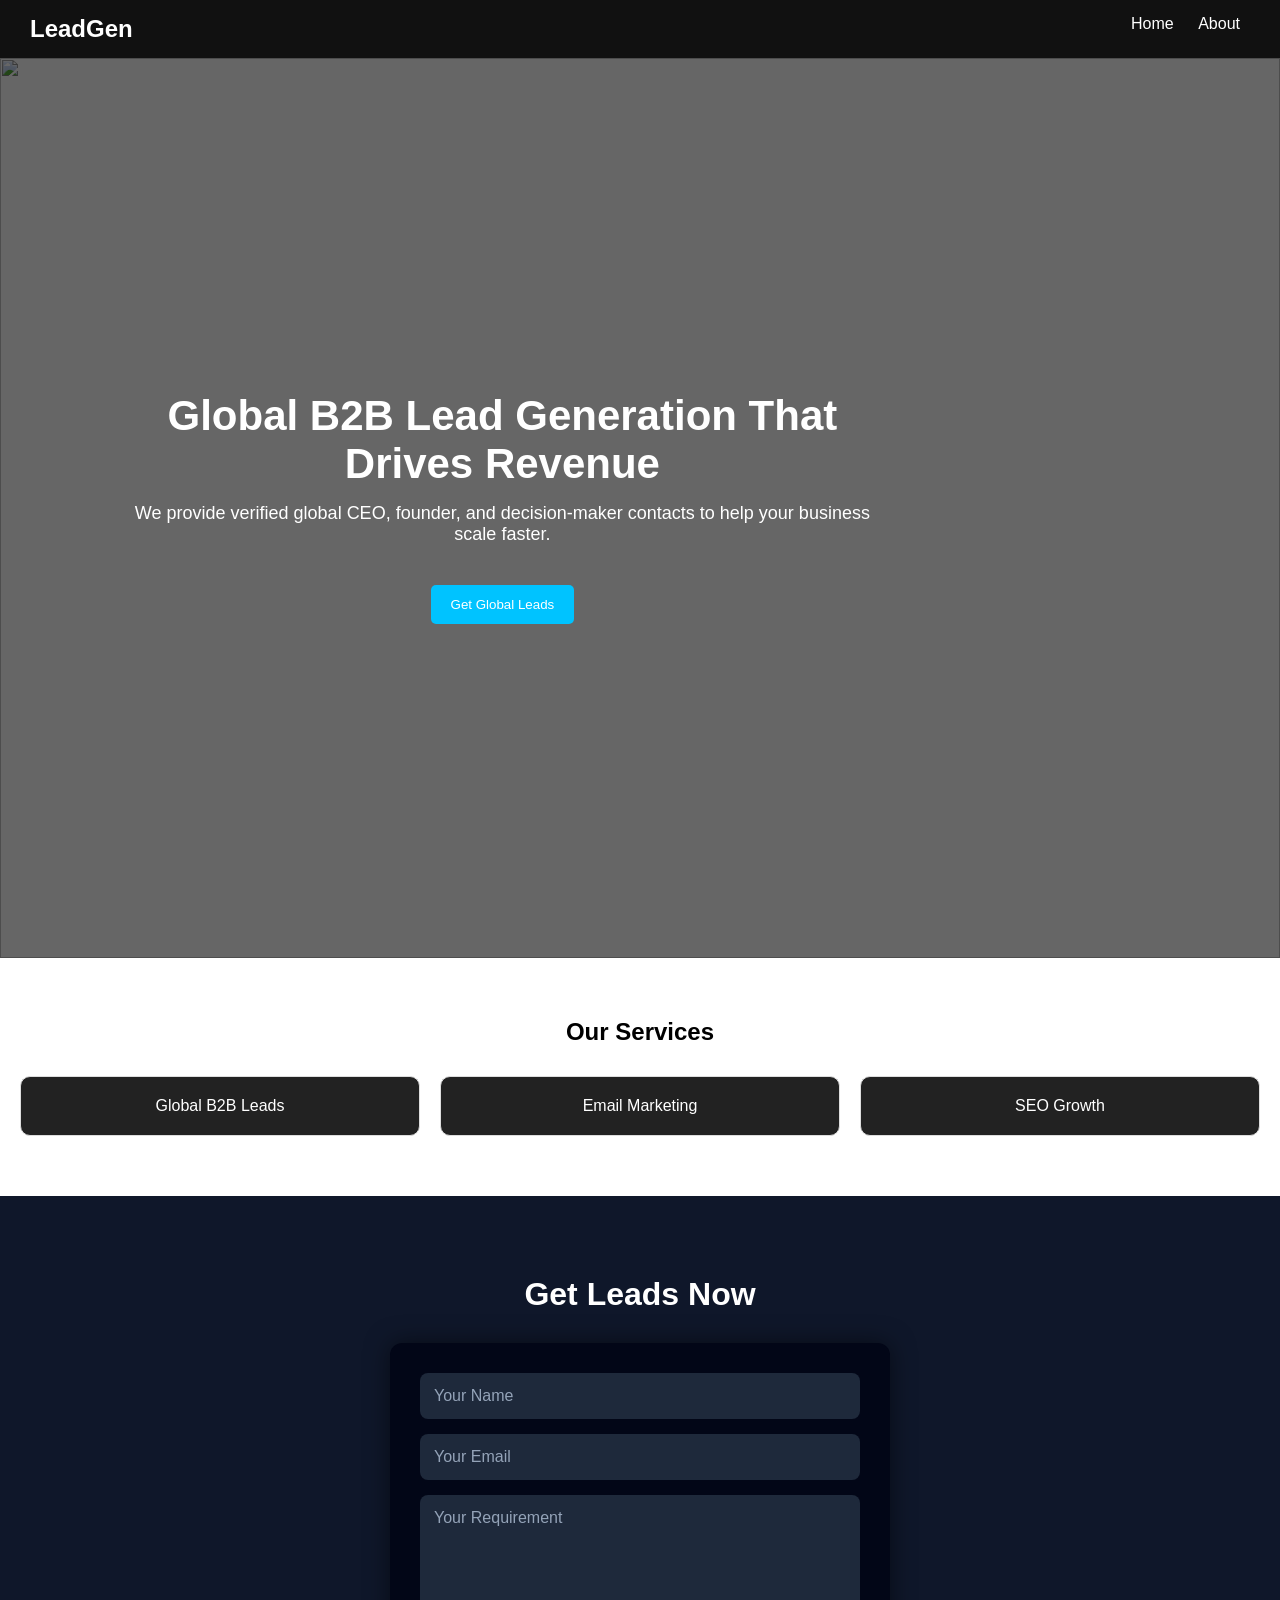
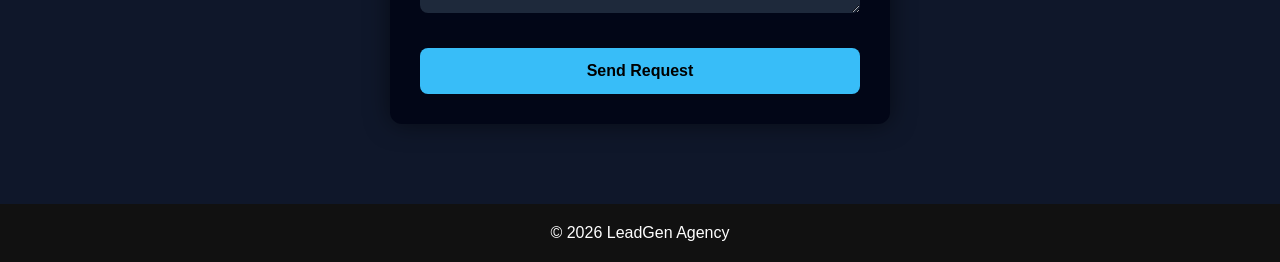
==== index.html @ 9d0dc636 "Update index.html" ====
<!DOCTYPE html>
<html lang="en">
<head>
  <meta charset="UTF-8">
  <meta name="viewport" content="width=device-width, initial-scale=1.0">
  <title>LeadGen Agency</title>
  <link rel="stylesheet" href="style.css">
</head>
<body>

<!-- NAVBAR -->
<header class="navbar">
  <h2>LeadGen</h2>
  <nav>
    <a href="index.html">Home</a>
    <a href="about.html">About</a>
  </nav>
</header>

<!-- HERO SECTION -->
<section class="hero">

  <!-- IMAGE SLIDER -->
  <div class="image-slider">

    <img class="slide active"
      src="https://images.unsplash.com/photo-1557804506-669a67965ba0" />

    <img class="slide"
      src="https://images.unsplash.com/photo-1521737604893-d14cc237f11d" />

    <img class="slide"
      src="https://images.unsplash.com/photo-1556761175-4b46a572b786" />

    <img class="slide"
      src="https://images.unsplash.com/photo-1553877522-43269d4ea984" />

  </div>

  <!-- OVERLAY -->
  <div class="overlay"></div>

  <!-- HERO CONTENT -->
  <div class="hero-content">
    <h1>Global B2B Lead Generation That Drives Revenue</h1>
    <p>
      We provide verified global CEO, founder, and decision-maker contacts to help
      your business scale faster.
    </p>

    <button onclick="scrollToContact()">Get Global Leads</button>
  </div>

</section>

<!-- SERVICES -->
<section class="services">
  <h2>Our Services</h2>

  <div class="grid">
    <div class="card">Global B2B Leads</div>
    <div class="card">Email Marketing</div>
    <div class="card">SEO Growth</div>
  </div>
</section>
<!--Start of Tawk.to Script-->
<script type="text/javascript">
var Tawk_API=Tawk_API||{}, Tawk_LoadStart=new Date();
(function(){
var s1=document.createElement("script"),s0=document.getElementsByTagName("script")[0];
s1.async=true;
s1.src='https://embed.tawk.to/69e525fd0f64f71c36921ef7/1jmjhoq27';
s1.charset='UTF-8';
s1.setAttribute('crossorigin','*');
s0.parentNode.insertBefore(s1,s0);
})();
</script>
<!--End of Tawk.to Script-->
<!-- CONTACT -->
<section id="contact" class="contact">
  <h2>Get Leads Now</h2>

  <form action="https://api.web3forms.com/submit" method="POST">

    <!-- Web3Forms Key -->
    <input type="hidden" name="access_key" value="2aa3f5ac-360d-46b9-b610-d49acb59e872">

    <!-- Optional subject -->
    <input type="hidden" name="subject" value="New Lead from Website">

    <!-- INPUTS -->
    <input type="text" name="name" placeholder="Your Name" required>

    <input type="email" name="email" placeholder="Your Email" required>

    <textarea name="message" rows="5" placeholder="Your Requirement" required></textarea>

    <button type="submit">Send Request</button>

  </form>
</section>
<!-- FOOTER -->
<footer>
  <p>© 2026 LeadGen Agency</p>
</footer>

<script src="script.js"></script>
</body>
</html>
---- style.css ----
* {
  margin: 0;
  padding: 0;
  box-sizing: border-box;
  font-family: Arial, sans-serif;
}

/* NAVBAR */
.navbar {
  display: flex;
  justify-content: space-between;
  padding: 15px 30px;
  background: #111;
  color: white;
}

.navbar nav a {
  color: white;
  margin: 0 10px;
  text-decoration: none;
}

/* HERO */
.hero {
  height: 100vh;
  position: relative;
  overflow: hidden;
  display: flex;
  align-items: center;
  justify-content: center;
  color: white;
}

/* IMAGE SLIDER */
.image-slider {
  position: absolute;
  inset: 0;
  width: 100%;
  height: 100%;
  z-index: 0;
}

.slide {
  position: absolute;
  width: 100%;
  height: 100%;
  object-fit: cover;
  opacity: 0;
  transition: opacity 1.2s ease-in-out;
}

.slide.active {
  opacity: 1;
}

/* OVERLAY */
.overlay {
  position: absolute;
  inset: 0;
  background: rgba(0,0,0,0.6);
  z-index: 1;
}

/* HERO TEXT */
.hero-content {
  position: relative;
  z-index: 2;
  text-align: center;
  max-width: 800px;
  padding: 20px;
}

.hero-content h1 {
  font-size: 42px;
  margin-bottom: 15px;
}

.hero-content p {
  font-size: 18px;
  margin-bottom: 20px;
}

.hero-content button {
  padding: 12px 20px;
  background: #00c3ff;
  border: none;
  color: white;
  cursor: pointer;
  border-radius: 5px;
}

/* SERVICES */
.services {
  padding: 60px 20px;
  text-align: center;
}

.grid {
  display: grid;
  grid-template-columns: repeat(auto-fit, minmax(200px, 1fr));
  gap: 20px;
  margin-top: 20px;
}

.card {
  padding: 20px;
  background: white;
  border: 1px solid #ddd;
  border-radius: 10px;
}

/* CONTACT SECTION */
.contact {
  padding: 80px 20px;
  background: #0f172a;
  color: white;
  text-align: center;
}

/* HEADING */
.contact h2 {
  font-size: 32px;
  margin-bottom: 30px;
}

/* FORM BOX */
.contact form {
  max-width: 500px;
  margin: auto;
  display: flex;
  flex-direction: column; /* 🔥 vertical layout */
  gap: 15px;
  background: #020617;
  padding: 30px;
  border-radius: 12px;
  box-shadow: 0 0 25px rgba(0,0,0,0.5);
}

/* INPUTS */
.contact input,
.contact textarea {
  width: 100%;
  padding: 14px;
  border-radius: 8px;
  border: none;
  outline: none;
  font-size: 16px;
  background: #1e293b;
  color: white;
}

/* PLACEHOLDER */
.contact input::placeholder,
.contact textarea::placeholder {
  color: #94a3b8;
}

/* BUTTON */
.contact button {
  padding: 14px;
  background: #38bdf8;
  border: none;
  border-radius: 8px;
  color: black;
  font-size: 16px;
  font-weight: bold;
  cursor: pointer;
  transition: 0.3s;
}

/* BUTTON HOVER */
.contact button:hover {
  background: #0ea5e9;
  transform: scale(1.05);
}
/* FOOTER */
footer {
  background: #111;
  color: white;
  text-align: center;
  padding: 20px;
}
/* =========================
   ABOUT HERO (FIXED SEPARATE)
========================= */
/* =========================
   RESET
========================= */
* {
  margin: 0;
  padding: 0;
  box-sizing: border-box;
  font-family: Arial, sans-serif;
}

/* =========================
   HERO SECTION
========================= */
.hero {
  position: relative;
  height: 100vh;
  background: url("https://images.unsplash.com/photo-1521737604893-d14cc237f11d") center/cover no-repeat;
  display: flex;
  align-items: center;
  justify-content: center;
  color: white;
  overflow: hidden;
}

/* DARK OVERLAY */
.overlay {
  position: absolute;
  inset: 0;
  background: rgba(0,0,0,0.6);
}

/* HERO TEXT */
.hero-text {
  position: relative;
  z-index: 2;
  text-align: center;
}

.hero-text h1 {
  font-size: 50px;
  margin-bottom: 10px;
}

.hero-text p {
  color: #cbd5e1;
  font-size: 16px;
  max-width: 600px;
  margin: auto;
}

.hero-text button {
  margin-top: 20px;
  padding: 12px 25px;
  background: #38bdf8;
  border: none;
  border-radius: 8px;
  cursor: pointer;
  font-size: 16px;
  transition: 0.3s;
}

.hero-text button:hover {
  background: #0ea5e9;
}

/* PROFILE IMAGE */
.hero-img {
  position: absolute;
  bottom: 40px;
  right: 20px;
  width: 120px;
  height: 120px;
  border-radius: 50%;
  object-fit: cover;
  border: 3px solid white;
  z-index: 3;
}

/* =========================
   SECTIONS
========================= */
.section {
  padding: 80px 20px;
  text-align: center;
}

.section h2 {
  font-size: 32px;
  margin-bottom: 20px;
  color: #38bdf8;
}

.section p {
  max-width: 700px;
  margin: auto;
  color: #ff0000
}

/* DARK SECTION */
.dark {
  background: #111827;
  color: white;
}

/* GRID */
.grid {
  display: grid;
  grid-template-columns: repeat(auto-fit, minmax(200px, 1fr));
  gap: 20px;
  margin-top: 20px;
}

.card {
  background: #1f2937;
  padding: 20px;
  border-radius: 10px;
  color: white;
  transition: 0.3s;
}

.card:hover {
  transform: translateY(-5px);
  background: #374151;
}

/* CONTACT BOX */
.contact-box {
  margin-top: 30px;
  background: #000000;
  display: inline-block;
  padding: 30px;
  border-radius: 12px;
  color: white;
}

/* =========================
   ANIMATED TEXT
========================= */
/* RESET */
* {
  margin: 0;
  padding: 0;
  box-sizing: border-box;
  font-family: Arial, sans-serif;
}

/* HERO SECTION */
.hero {
  position: relative;
  height: 100vh;
  background: url("https://images.unsplash.com/photo-1521737604893-d14cc237f11d") no-repeat center center/cover;
  display: flex;
  align-items: center;
  justify-content: space-between;
  padding: 0 8%;
  color: white;
  overflow: hidden;
}

/* DARK OVERLAY */
.overlay {
  position: absolute;
  inset: 0;
  background: rgba(0,0,0,0.6);
  z-index: 1;
}

/* HERO TEXT */
.hero-text {
  position: relative;
  z-index: 2;
  max-width: 600px;
}

.hero-text h1 {
  font-size: 60px;
  margin-bottom: 15px;
}

/* TYPEWRITER EFFECT */
.typing {
  overflow: hidden;
  white-space: nowrap;
  border-right: 3px solid white;
  width: 0;
  animation: typing 3s steps(12) forwards, blink 0.8s infinite;
}

@keyframes typing {
  from { width: 0; }
  to { width: 100%; }
}

@keyframes blink {
  50% { border-color: transparent; }
}

/* FADE TEXT */
.fade-in {
  opacity: 0;
  animation: fadeIn 3s ease forwards;
  animation-delay: 2s;
}

@keyframes fadeIn {
  to { opacity: 1; }
}

/* BUTTON */
button {
  margin-top: 20px;
  padding: 12px 25px;
  border: none;
  background: #ff4b2b;
  color: white;
  cursor: pointer;
  border-radius: 6px;
  transition: 0.3s;
}

button:hover {
  background: #ff1e00;
}

/* HERO IMAGE */
.hero-img {
  position: relative;
  z-index: 2;
  width: 350px;
  height: 400px;   /* make it square */
  border-radius: 0; /* no circle, no rounding */
  object-fit: cover;
  box-shadow: 0 10px 30px rgba(0,0,0,0.5);
}

/* SECTIONS */
.section {
  padding: 80px 10%;
  text-align: center;
}

.dark {
  background: #111;
  color: white;
}

/* GRID */
.grid {
  display: grid;
  grid-template-columns: repeat(auto-fit, minmax(200px, 1fr));
  gap: 20px;
  margin-top: 30px;
}

/* CARDS */
.card {
  background: #222;
  padding: 20px;
  border-radius: 10px;
  transition: 0.3s;
}

.card:hover {
  transform: translateY(-10px);
  background: #ff4b2b;
}

/* CONTACT BOX */
.contact-box {
  margin-top: 20px;
  background:#ffffff;
  padding: 30px;
  display: inline-block;
  border-radius: 10px;
}
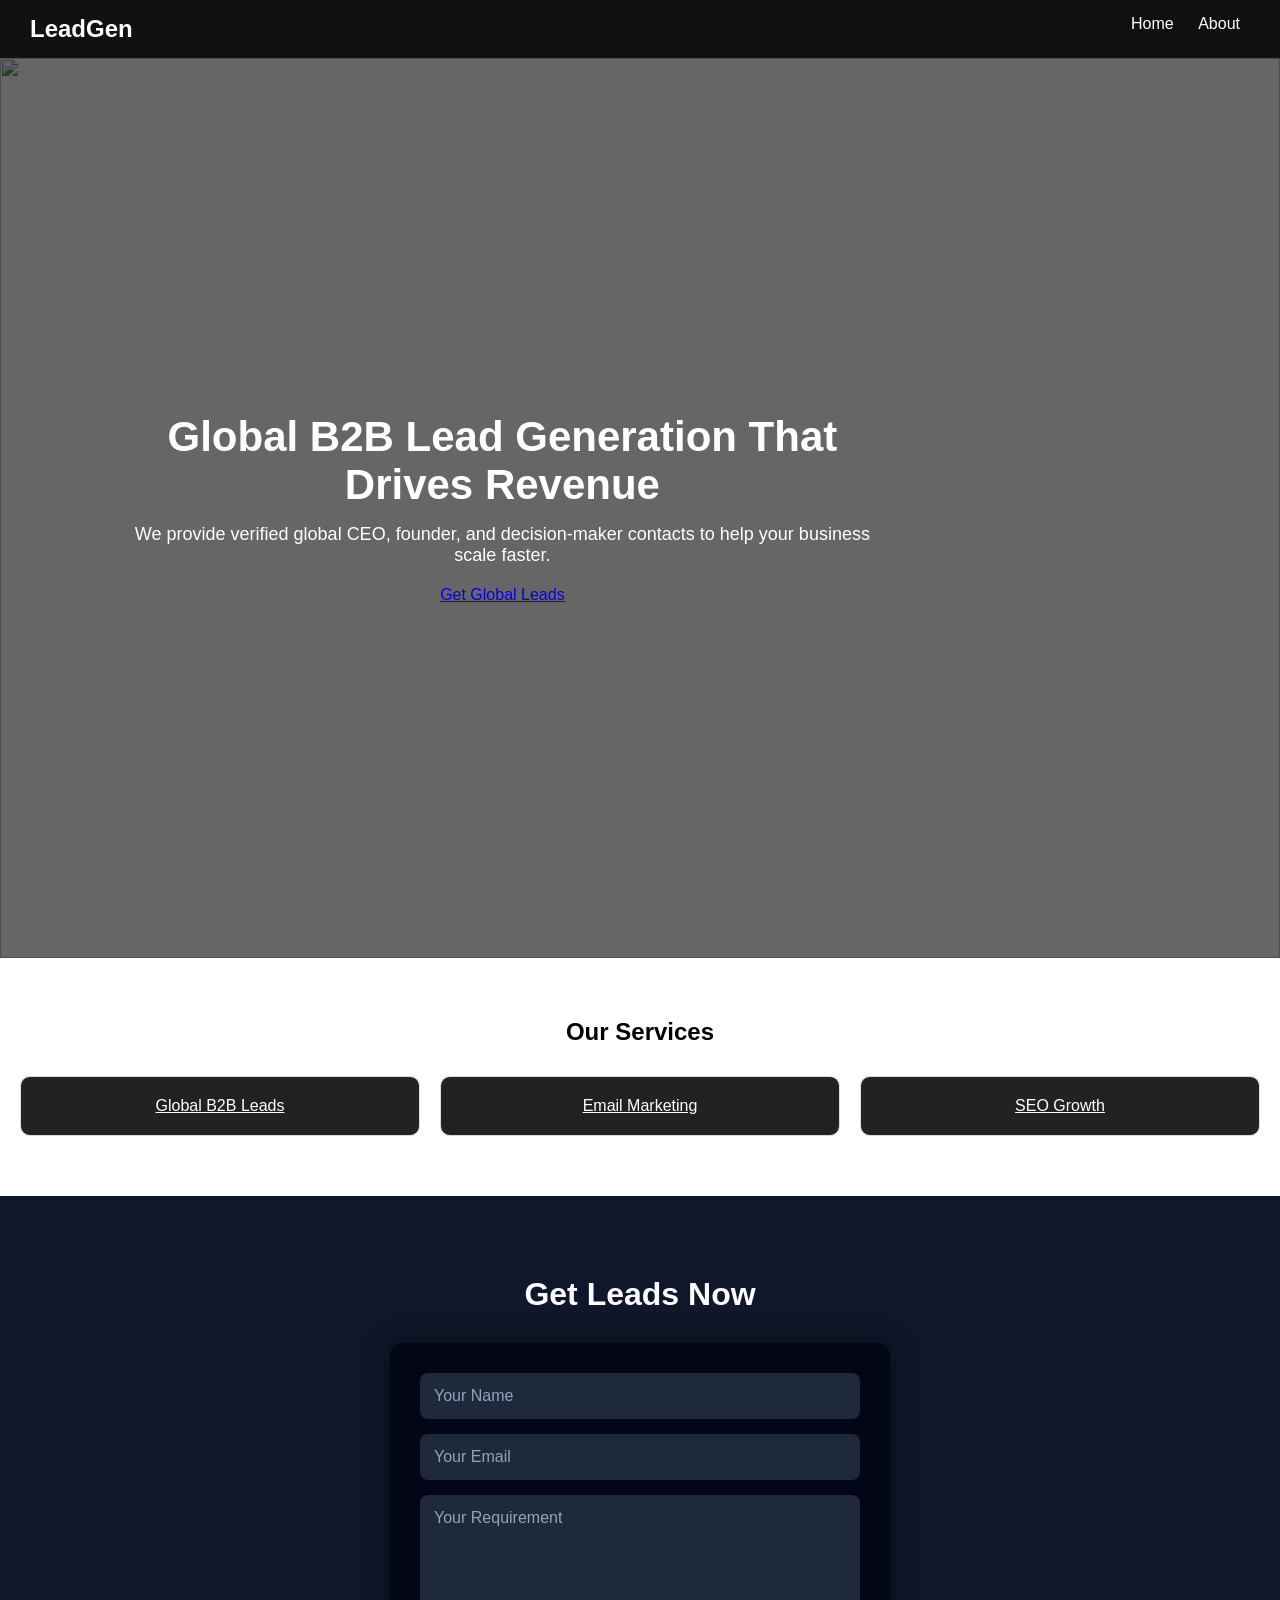
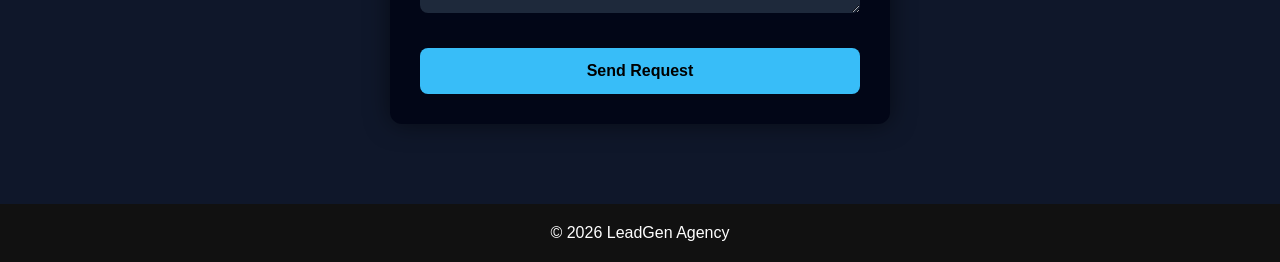
==== commit bb6fbcb1: "Update index.html" ====
--- a/index.html
+++ b/index.html
@@ -1,109 +1,178 @@
 <!DOCTYPE html>
 <html lang="en">
+
 <head>
   <meta charset="UTF-8">
   <meta name="viewport" content="width=device-width, initial-scale=1.0">
   <title>LeadGen Agency</title>
+
+  <!-- CSS -->
   <link rel="stylesheet" href="style.css">
 </head>
+
 <body>
 
-<!-- NAVBAR -->
-<header class="navbar">
-  <h2>LeadGen</h2>
-  <nav>
-    <a href="index.html">Home</a>
-    <a href="about.html">About</a>
-  </nav>
-</header>
+  <!-- NAVBAR -->
+  <header class="navbar">
 
-<!-- HERO SECTION -->
-<section class="hero">
+    <h2>LeadGen</h2>
 
-  <!-- IMAGE SLIDER -->
-  <div class="image-slider">
+    <nav>
+      <a href="#">Home</a>
+      <a href="#">About</a>
+    </nav>
 
-    <img class="slide active"
-      src="https://images.unsplash.com/photo-1557804506-669a67965ba0" />
+  </header>
 
-    <img class="slide"
-      src="https://images.unsplash.com/photo-1521737604893-d14cc237f11d" />
+  <!-- HERO SECTION -->
+  <section class="hero">
 
-    <img class="slide"
-      src="https://images.unsplash.com/photo-1556761175-4b46a572b786" />
+    <!-- IMAGE SLIDER -->
+    <div class="image-slider">
 
-    <img class="slide"
-      src="https://images.unsplash.com/photo-1553877522-43269d4ea984" />
+      <img class="slide active"
+        src="https://images.unsplash.com/photo-1557804506-669a67965ba0?auto=format&fit=crop&w=1400&q=80">
+
+      <img class="slide"
+        src="https://images.unsplash.com/photo-1521737604893-d14cc237f11d?auto=format&fit=crop&w=1400&q=80">
+
+      <img class="slide"
+        src="https://images.unsplash.com/photo-1556761175-4b46a572b786?auto=format&fit=crop&w=1400&q=80">
+
+      <img class="slide"
+        src="https://images.unsplash.com/photo-1553877522-43269d4ea984?auto=format&fit=crop&w=1400&q=80">
+
+    </div>
+
+    <!-- OVERLAY -->
+    <div class="overlay"></div>
+
+ <!-- HERO CONTENT -->
+<div class="hero-content">
+
+  <h1>
+    Global B2B Lead Generation That Drives Revenue
+  </h1>
+
+  <p>
+    We provide verified global CEO, founder, and decision-maker contacts
+    to help your business scale faster.
+  </p>
+
+  <a href="#contact" class="hero-btn">
+    Get Global Leads
+  </a>
+
+</div>
+
+</section>
+
+  <!-- SERVICES -->
+  
+  <section class="services">
+
+  <h2>Our Services</h2>
+
+  <div class="grid">
+
+    <a href="#contact" class="card">
+      Global B2B Leads
+    </a>
+
+    <a href="#contact" class="card">
+      Email Marketing
+    </a>
+
+    <a href="#contact" class="card">
+      SEO Growth
+    </a>
 
   </div>
 
-  <!-- OVERLAY -->
-  <div class="overlay"></div>
+</section>
+  <!-- CONTACT -->
+  <section id="contact" class="contact">
 
-  <!-- HERO CONTENT -->
-  <div class="hero-content">
-    <h1>Global B2B Lead Generation That Drives Revenue</h1>
-    <p>
-      We provide verified global CEO, founder, and decision-maker contacts to help
-      your business scale faster.
-    </p>
+    <h2>Get Leads Now</h2>
 
-    <button onclick="scrollToContact()">Get Global Leads</button>
-  </div>
+    <form action="https://api.web3forms.com/submit" method="POST">
 
-</section>
+      <!-- WEB3FORMS KEY -->
+      <input
+        type="hidden"
+        name="access_key"
+        value="2aa3f5ac-360d-46b9-b610-d49acb59e872"
+      >
 
-<!-- SERVICES -->
-<section class="services">
-  <h2>Our Services</h2>
+      <!-- SUBJECT -->
+      <input
+        type="hidden"
+        name="subject"
+        value="New Lead from Website"
+      >
 
-  <div class="grid">
-    <div class="card">Global B2B Leads</div>
-    <div class="card">Email Marketing</div>
-    <div class="card">SEO Growth</div>
-  </div>
-</section>
-<!--Start of Tawk.to Script-->
-<script type="text/javascript">
-var Tawk_API=Tawk_API||{}, Tawk_LoadStart=new Date();
-(function(){
-var s1=document.createElement("script"),s0=document.getElementsByTagName("script")[0];
-s1.async=true;
-s1.src='https://embed.tawk.to/69e525fd0f64f71c36921ef7/1jmjhoq27';
-s1.charset='UTF-8';
-s1.setAttribute('crossorigin','*');
-s0.parentNode.insertBefore(s1,s0);
-})();
-</script>
-<!--End of Tawk.to Script-->
-<!-- CONTACT -->
-<section id="contact" class="contact">
-  <h2>Get Leads Now</h2>
+      <!-- NAME -->
+      <input
+        type="text"
+        name="name"
+        placeholder="Your Name"
+        required
+      >
 
-  <form action="https://api.web3forms.com/submit" method="POST">
+      <!-- EMAIL -->
+      <input
+        type="email"
+        name="email"
+        placeholder="Your Email"
+        required
+      >
 
-    <!-- Web3Forms Key -->
-    <input type="hidden" name="access_key" value="2aa3f5ac-360d-46b9-b610-d49acb59e872">
+      <!-- MESSAGE -->
+      <textarea
+        name="message"
+        rows="5"
+        placeholder="Your Requirement"
+        required
+      ></textarea>
 
-    <!-- Optional subject -->
-    <input type="hidden" name="subject" value="New Lead from Website">
+      <button type="submit">
+        Send Request
+      </button>
 
-    <!-- INPUTS -->
-    <input type="text" name="name" placeholder="Your Name" required>
+    </form>
 
-    <input type="email" name="email" placeholder="Your Email" required>
+  </section>
 
-    <textarea name="message" rows="5" placeholder="Your Requirement" required></textarea>
+  <!-- FOOTER -->
+  <footer>
+    <p>© 2026 LeadGen Agency</p>
+  </footer>
 
-    <button type="submit">Send Request</button>
+  <!-- TAWK CHAT -->
+  <script type="text/javascript">
+    var Tawk_API=Tawk_API||{}, Tawk_LoadStart=new Date();
 
-  </form>
-</section>
-<!-- FOOTER -->
-<footer>
-  <p>© 2026 LeadGen Agency</p>
-</footer>
+    (function(){
 
-<script src="script.js"></script>
+    var s1=document.createElement("script"),
+    s0=document.getElementsByTagName("script")[0];
+
+    s1.async=true;
+
+    s1.src='https://embed.tawk.to/69e525fd0f64f71c36921ef7/1jmjhoq27';
+
+    s1.charset='UTF-8';
+
+    s1.setAttribute('crossorigin','*');
+
+    s0.parentNode.insertBefore(s1,s0);
+
+    })();
+    
+  </script>
+
+  <!-- JAVASCRIPT -->
+  <script src="script.js"></script>
+
 </body>
 </html>
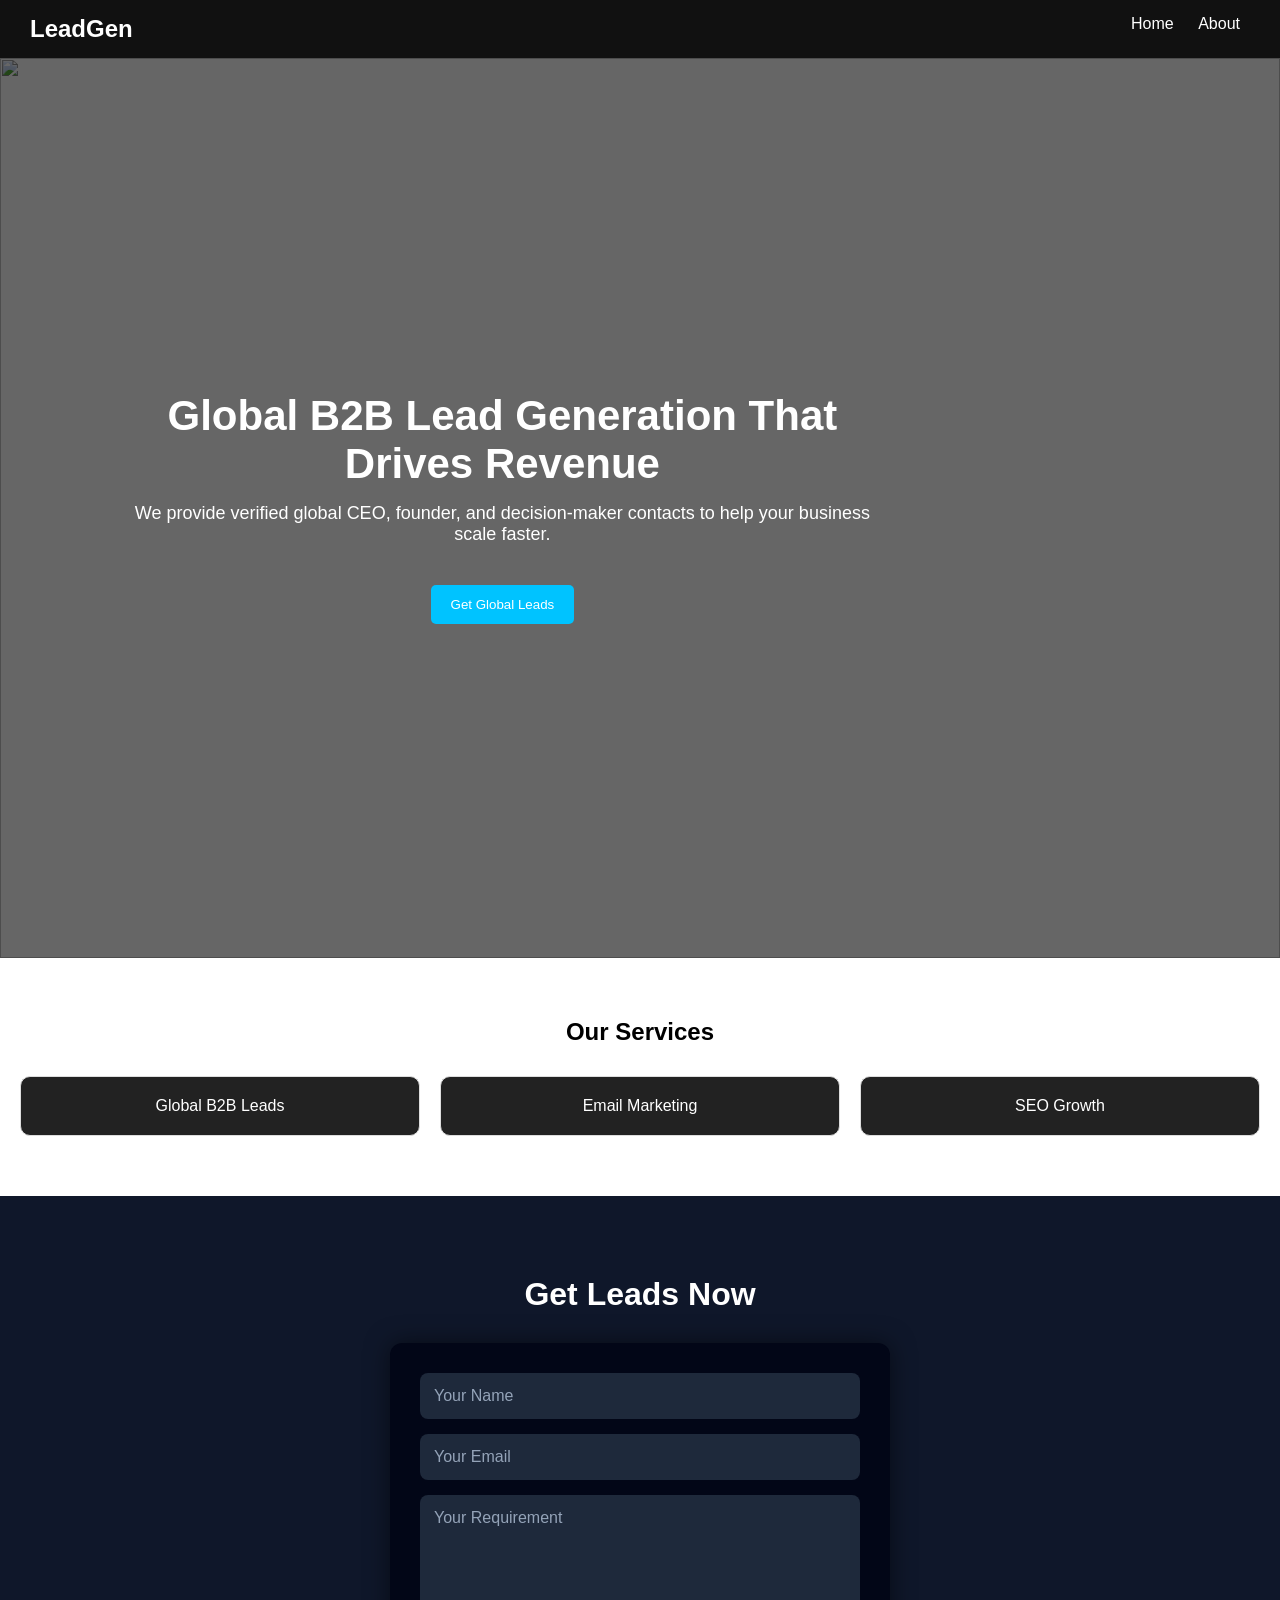
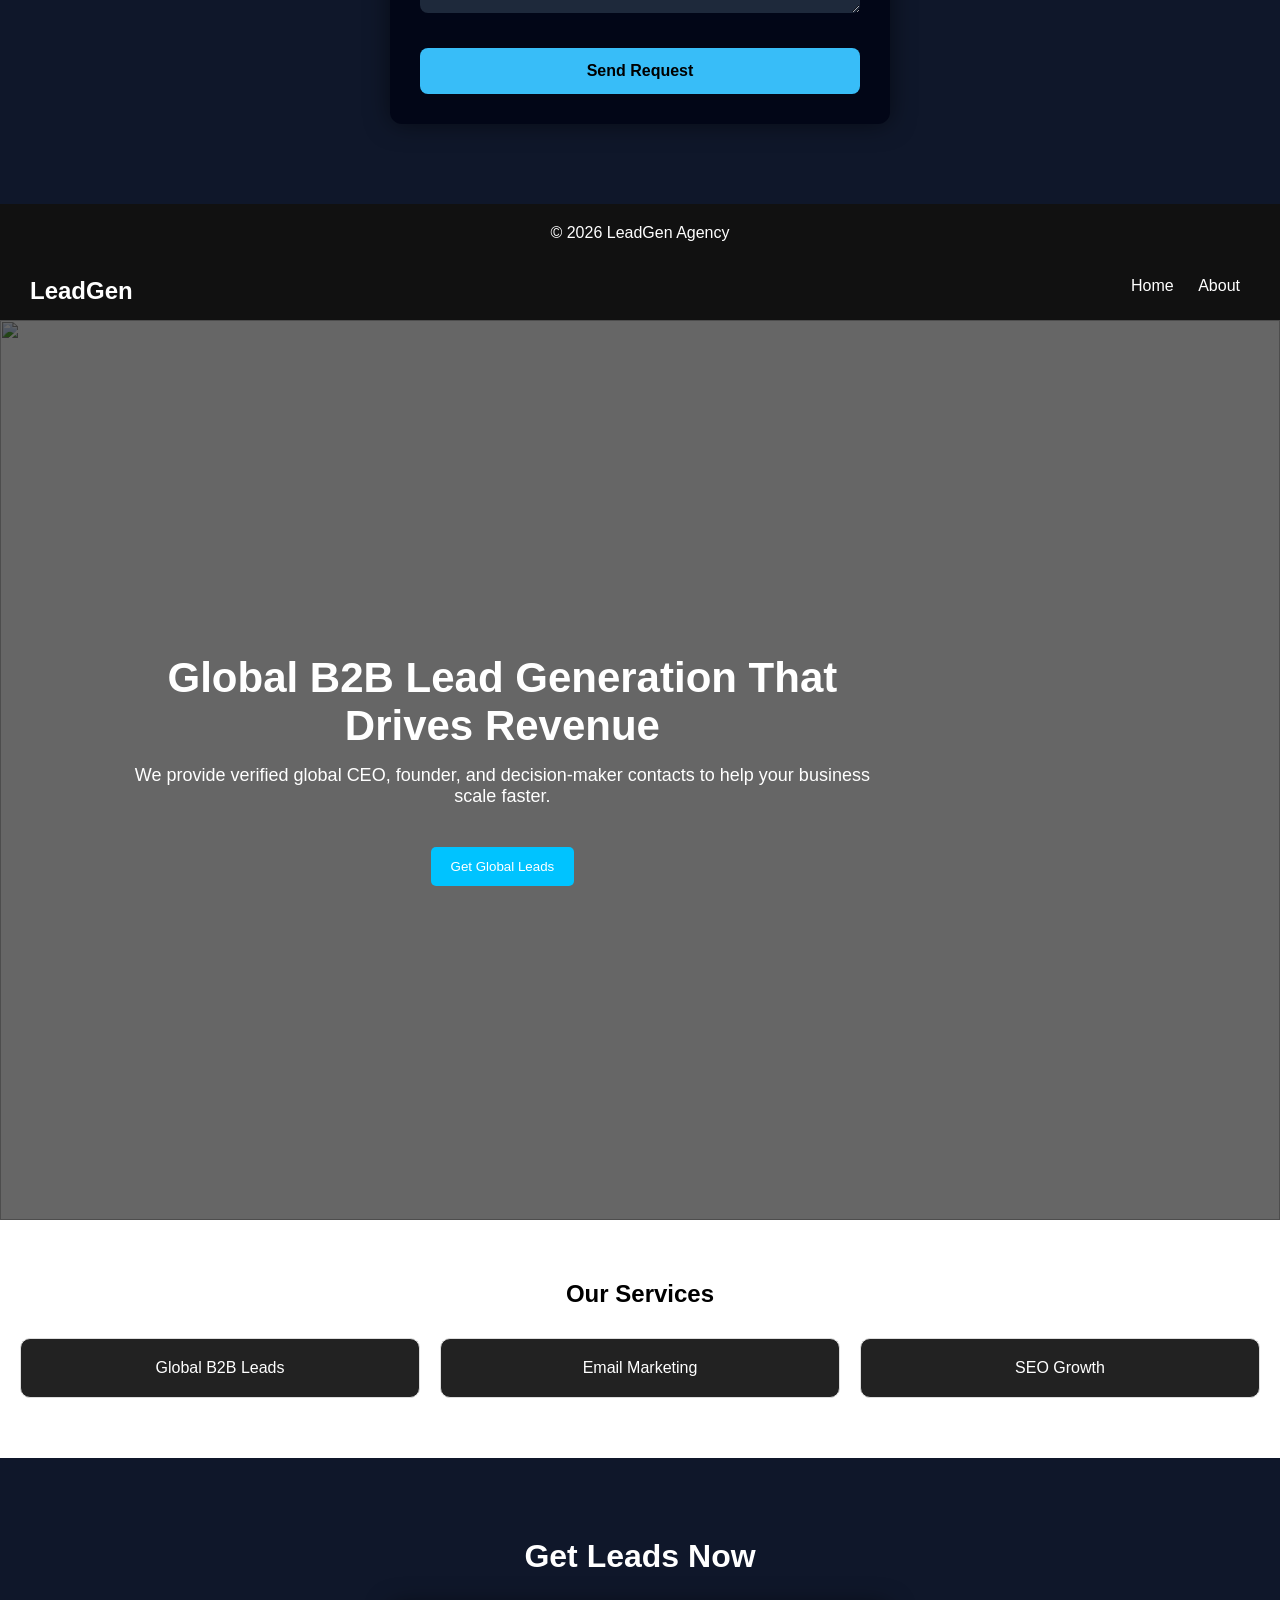
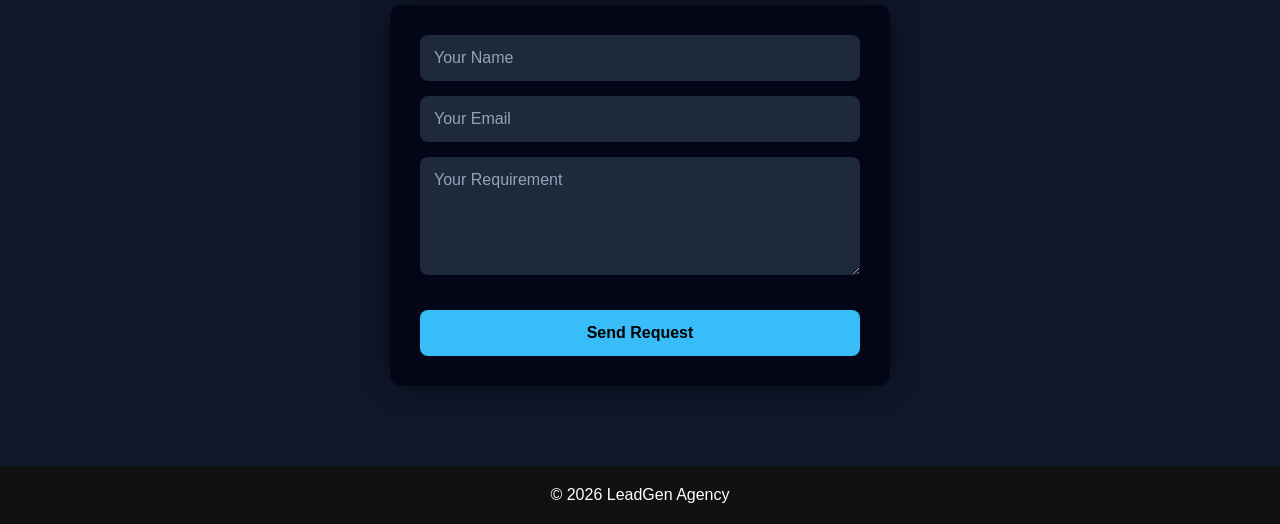
==== commit 4179fd69: "Update index.html" ====
--- a/index.html
+++ b/index.html
@@ -1,178 +1,217 @@
 <!DOCTYPE html>
 <html lang="en">
-
 <head>
   <meta charset="UTF-8">
   <meta name="viewport" content="width=device-width, initial-scale=1.0">
   <title>LeadGen Agency</title>
-
-  <!-- CSS -->
   <link rel="stylesheet" href="style.css">
 </head>
-
 <body>
 
-  <!-- NAVBAR -->
-  <header class="navbar">
-
-    <h2>LeadGen</h2>
-
-    <nav>
-      <a href="#">Home</a>
-      <a href="#">About</a>
-    </nav>
-
-  </header>
-
-  <!-- HERO SECTION -->
-  <section class="hero">
-
-    <!-- IMAGE SLIDER -->
-    <div class="image-slider">
-
-      <img class="slide active"
-        src="https://images.unsplash.com/photo-1557804506-669a67965ba0?auto=format&fit=crop&w=1400&q=80">
-
-      <img class="slide"
-        src="https://images.unsplash.com/photo-1521737604893-d14cc237f11d?auto=format&fit=crop&w=1400&q=80">
-
-      <img class="slide"
-        src="https://images.unsplash.com/photo-1556761175-4b46a572b786?auto=format&fit=crop&w=1400&q=80">
-
-      <img class="slide"
-        src="https://images.unsplash.com/photo-1553877522-43269d4ea984?auto=format&fit=crop&w=1400&q=80">
-
-    </div>
-
-    <!-- OVERLAY -->
-    <div class="overlay"></div>
-
- <!-- HERO CONTENT -->
-<div class="hero-content">
-
-  <h1>
-    Global B2B Lead Generation That Drives Revenue
-  </h1>
-
-  <p>
-    We provide verified global CEO, founder, and decision-maker contacts
-    to help your business scale faster.
-  </p>
-
-  <a href="#contact" class="hero-btn">
-    Get Global Leads
-  </a>
-
-</div>
-
-</section>
-
-  <!-- SERVICES -->
-  
-  <section class="services">
-
+<!-- NAVBAR -->
+<header class="navbar">
+  <h2>LeadGen</h2>
+  <nav>
+    <a href="index.html">Home</a>
+    <a href="about.html">About</a>
+  </nav>
+</header>
+
+<!-- HERO SECTION -->
+<section class="hero">
+
+  <!-- IMAGE SLIDER -->
+  <div class="image-slider">
+
+    <img class="slide active"
+      src="https://images.unsplash.com/photo-1557804506-669a67965ba0" />
+
+    <img class="slide"
+      src="https://images.unsplash.com/photo-1521737604893-d14cc237f11d" />
+
+    <img class="slide"
+      src="https://images.unsplash.com/photo-1556761175-4b46a572b786" />
+
+    <img class="slide"
+      src="https://images.unsplash.com/photo-1553877522-43269d4ea984" />
+
+  </div>
+
+  <!-- OVERLAY -->
+  <div class="overlay"></div>
+
+  <!-- HERO CONTENT -->
+  <div class="hero-content">
+    <h1>Global B2B Lead Generation That Drives Revenue</h1>
+    <p>
+      We provide verified global CEO, founder, and decision-maker contacts to help
+      your business scale faster.
+    </p>
+
+    <button onclick="scrollToContact()">Get Global Leads</button>
+  </div>
+
+</section>
+
+<!-- SERVICES -->
+<section class="services">
   <h2>Our Services</h2>
 
   <div class="grid">
-
-    <a href="#contact" class="card">
-      Global B2B Leads
-    </a>
-
-    <a href="#contact" class="card">
-      Email Marketing
-    </a>
-
-    <a href="#contact" class="card">
-      SEO Growth
-    </a>
-
-  </div>
-
-</section>
-  <!-- CONTACT -->
-  <section id="contact" class="contact">
-
-    <h2>Get Leads Now</h2>
-
-    <form action="https://api.web3forms.com/submit" method="POST">
-
-      <!-- WEB3FORMS KEY -->
-      <input
-        type="hidden"
-        name="access_key"
-        value="2aa3f5ac-360d-46b9-b610-d49acb59e872"
-      >
-
-      <!-- SUBJECT -->
-      <input
-        type="hidden"
-        name="subject"
-        value="New Lead from Website"
-      >
-
-      <!-- NAME -->
-      <input
-        type="text"
-        name="name"
-        placeholder="Your Name"
-        required
-      >
-
-      <!-- EMAIL -->
-      <input
-        type="email"
-        name="email"
-        placeholder="Your Email"
-        required
-      >
-
-      <!-- MESSAGE -->
-      <textarea
-        name="message"
-        rows="5"
-        placeholder="Your Requirement"
-        required
-      ></textarea>
-
-      <button type="submit">
-        Send Request
-      </button>
-
-    </form>
-
-  </section>
-
-  <!-- FOOTER -->
-  <footer>
-    <p>© 2026 LeadGen Agency</p>
-  </footer>
-
-  <!-- TAWK CHAT -->
-  <script type="text/javascript">
-    var Tawk_API=Tawk_API||{}, Tawk_LoadStart=new Date();
-
-    (function(){
-
-    var s1=document.createElement("script"),
-    s0=document.getElementsByTagName("script")[0];
-
-    s1.async=true;
-
-    s1.src='https://embed.tawk.to/69e525fd0f64f71c36921ef7/1jmjhoq27';
-
-    s1.charset='UTF-8';
-
-    s1.setAttribute('crossorigin','*');
-
-    s0.parentNode.insertBefore(s1,s0);
-
-    })();
-    
-  </script>
-
-  <!-- JAVASCRIPT -->
-  <script src="script.js"></script>
-
+    <div class="card">Global B2B Leads</div>
+    <div class="card">Email Marketing</div>
+    <div class="card">SEO Growth</div>
+  </div>
+</section>
+<!--Start of Tawk.to Script-->
+<script type="text/javascript">
+var Tawk_API=Tawk_API||{}, Tawk_LoadStart=new Date();
+(function(){
+var s1=document.createElement("script"),s0=document.getElementsByTagName("script")[0];
+s1.async=true;
+s1.src='https://embed.tawk.to/69e525fd0f64f71c36921ef7/1jmjhoq27';
+s1.charset='UTF-8';
+s1.setAttribute('crossorigin','*');
+s0.parentNode.insertBefore(s1,s0);
+})();
+</script>
+<!--End of Tawk.to Script-->
+<!-- CONTACT -->
+<section id="contact" class="contact">
+  <h2>Get Leads Now</h2>
+
+  <form action="https://api.web3forms.com/submit" method="POST">
+
+    <!-- Web3Forms Key -->
+    <input type="hidden" name="access_key" value="2aa3f5ac-360d-46b9-b610-d49acb59e872">
+
+    <!-- Optional subject -->
+    <input type="hidden" name="subject" value="New Lead from Website">
+
+    <!-- INPUTS -->
+    <input type="text" name="name" placeholder="Your Name" required>
+
+    <input type="email" name="email" placeholder="Your Email" required>
+
+    <textarea name="message" rows="5" placeholder="Your Requirement" required></textarea>
+
+    <button type="submit">Send Request</button>
+
+  </form>
+</section>
+<!-- FOOTER -->
+<footer>
+  <p>© 2026 LeadGen Agency</p>
+</footer>
+
+<script src="script.js"></script>
+</body>
+</html><!DOCTYPE html>
+<html lang="en">
+<head>
+  <meta charset="UTF-8">
+  <meta name="viewport" content="width=device-width, initial-scale=1.0">
+  <title>LeadGen Agency</title>
+  <link rel="stylesheet" href="style.css">
+</head>
+<body>
+
+<!-- NAVBAR -->
+<header class="navbar">
+  <h2>LeadGen</h2>
+  <nav>
+    <a href="index.html">Home</a>
+    <a href="about.html">About</a>
+  </nav>
+</header>
+
+<!-- HERO SECTION -->
+<section class="hero">
+
+  <!-- IMAGE SLIDER -->
+  <div class="image-slider">
+
+    <img class="slide active"
+      src="https://images.unsplash.com/photo-1557804506-669a67965ba0" />
+
+    <img class="slide"
+      src="https://images.unsplash.com/photo-1521737604893-d14cc237f11d" />
+
+    <img class="slide"
+      src="https://images.unsplash.com/photo-1556761175-4b46a572b786" />
+
+    <img class="slide"
+      src="https://images.unsplash.com/photo-1553877522-43269d4ea984" />
+
+  </div>
+
+  <!-- OVERLAY -->
+  <div class="overlay"></div>
+
+  <!-- HERO CONTENT -->
+  <div class="hero-content">
+    <h1>Global B2B Lead Generation That Drives Revenue</h1>
+    <p>
+      We provide verified global CEO, founder, and decision-maker contacts to help
+      your business scale faster.
+    </p>
+
+    <button onclick="scrollToContact()">Get Global Leads</button>
+  </div>
+
+</section>
+
+<!-- SERVICES -->
+<section class="services">
+  <h2>Our Services</h2>
+
+  <div class="grid">
+    <div class="card">Global B2B Leads</div>
+    <div class="card">Email Marketing</div>
+    <div class="card">SEO Growth</div>
+  </div>
+</section>
+<!--Start of Tawk.to Script-->
+<script type="text/javascript">
+var Tawk_API=Tawk_API||{}, Tawk_LoadStart=new Date();
+(function(){
+var s1=document.createElement("script"),s0=document.getElementsByTagName("script")[0];
+s1.async=true;
+s1.src='https://embed.tawk.to/69e525fd0f64f71c36921ef7/1jmjhoq27';
+s1.charset='UTF-8';
+s1.setAttribute('crossorigin','*');
+s0.parentNode.insertBefore(s1,s0);
+})();
+</script>
+<!--End of Tawk.to Script-->
+<!-- CONTACT -->
+<section id="contact" class="contact">
+  <h2>Get Leads Now</h2>
+
+  <form action="https://api.web3forms.com/submit" method="POST">
+
+    <!-- Web3Forms Key -->
+    <input type="hidden" name="access_key" value="2aa3f5ac-360d-46b9-b610-d49acb59e872">
+
+    <!-- Optional subject -->
+    <input type="hidden" name="subject" value="New Lead from Website">
+
+    <!-- INPUTS -->
+    <input type="text" name="name" placeholder="Your Name" required>
+
+    <input type="email" name="email" placeholder="Your Email" required>
+
+    <textarea name="message" rows="5" placeholder="Your Requirement" required></textarea>
+
+    <button type="submit">Send Request</button>
+
+  </form>
+</section>
+<!-- FOOTER -->
+<footer>
+  <p>© 2026 LeadGen Agency</p>
+</footer>
+
+<script src="script.js"></script>
 </body>
 </html>
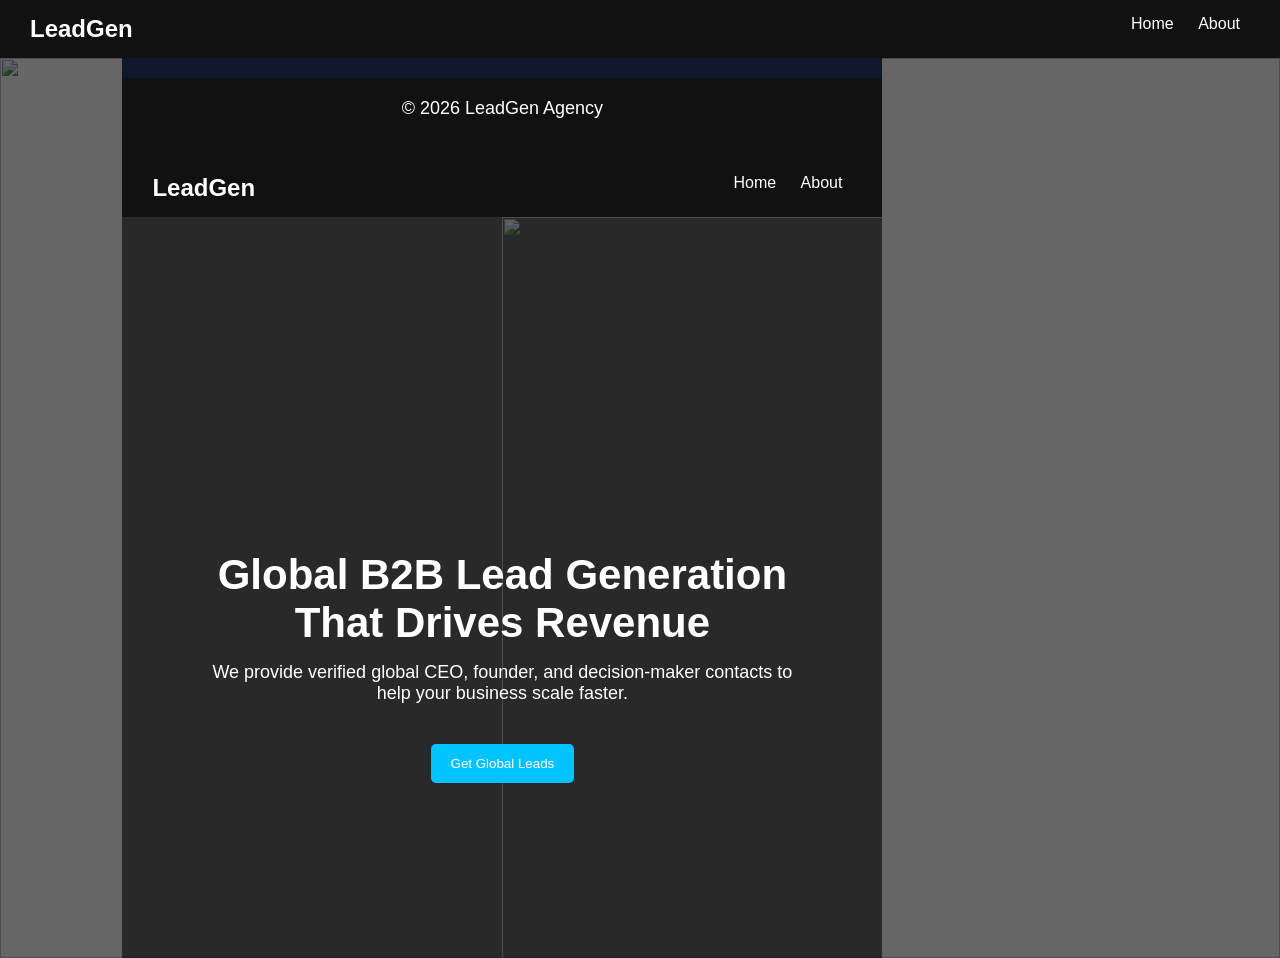
==== commit b0b27ec7: "Update index.html" ====
--- a/index.html
+++ b/index.html
@@ -48,8 +48,12 @@
       your business scale faster.
     </p>
 
-    <button onclick="scrollToContact()">Get Global Leads</button>
-  </div>
+   <a href="#get-leads-now">
+  <button>Get Leads Now</button>
+</a>
+
+<section id="get-leads-now">
+  <h2>Get Leads Now</h2>
 
 </section>
 
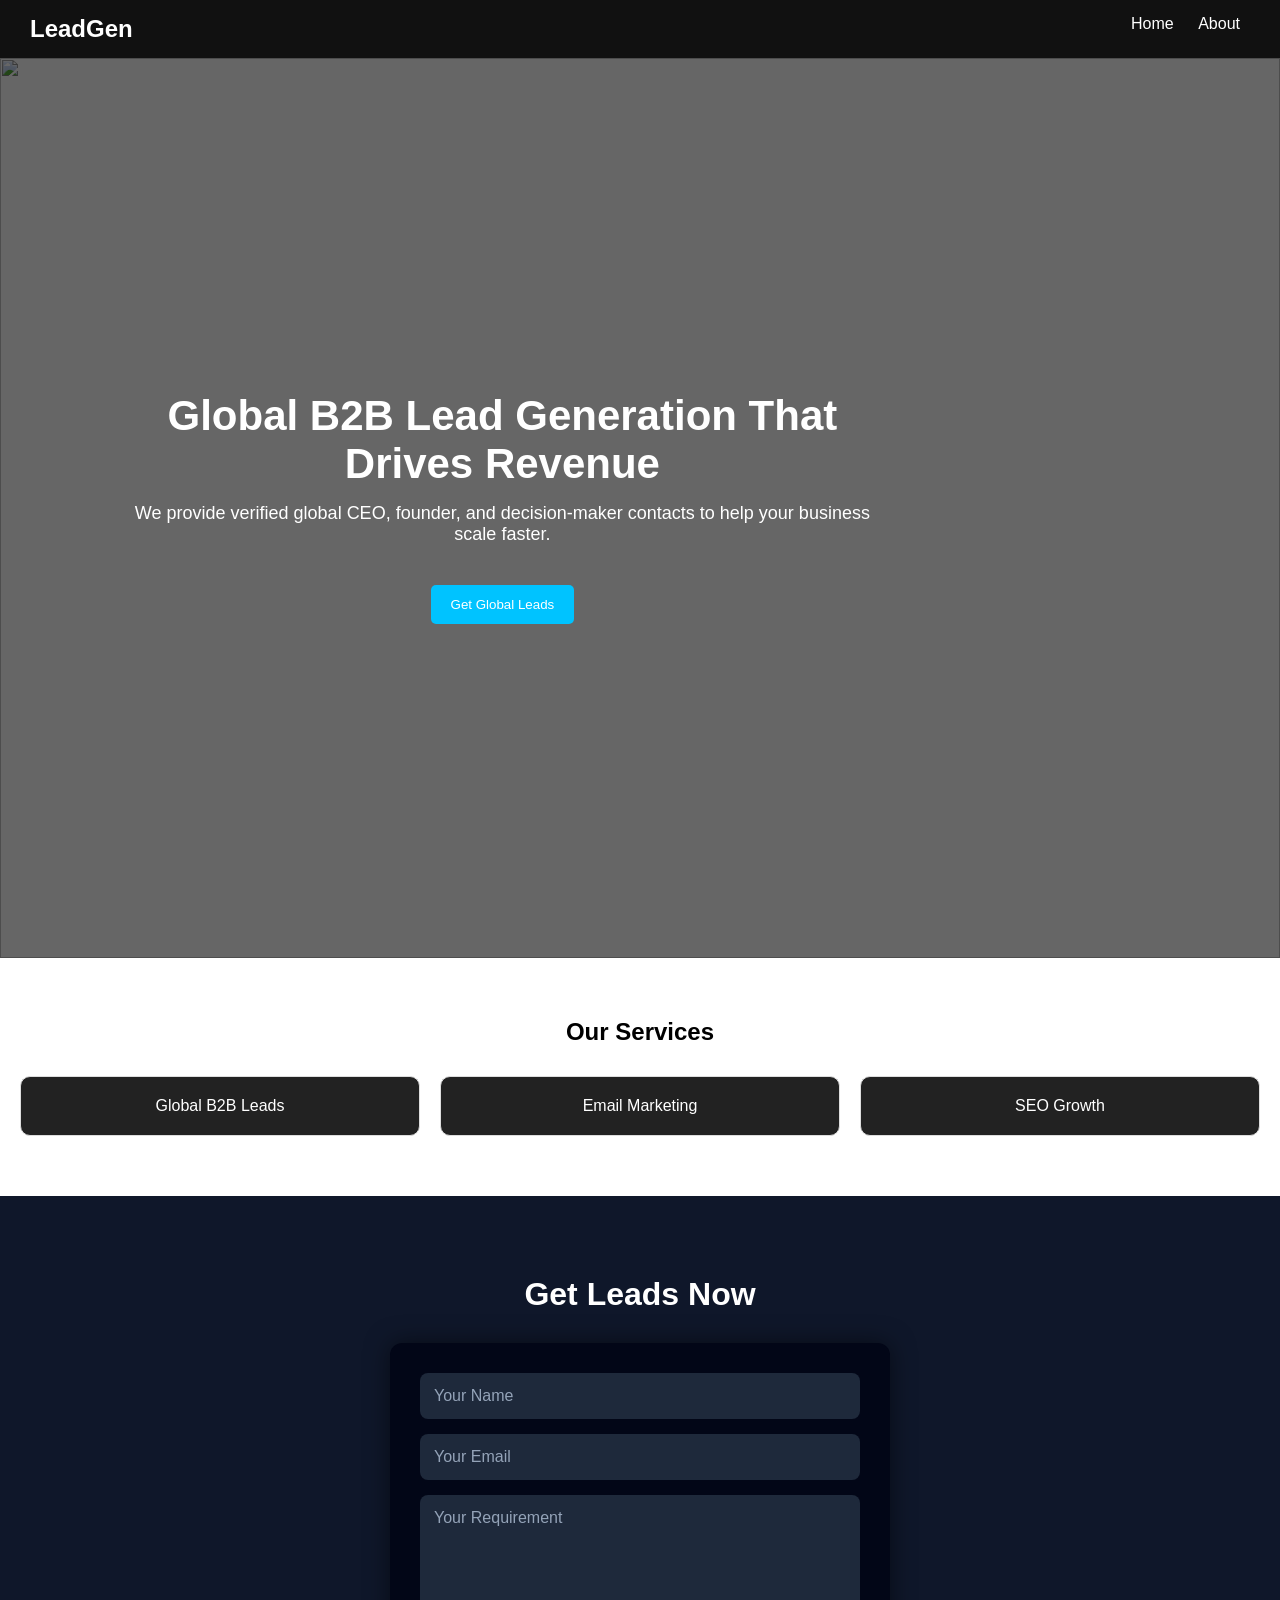
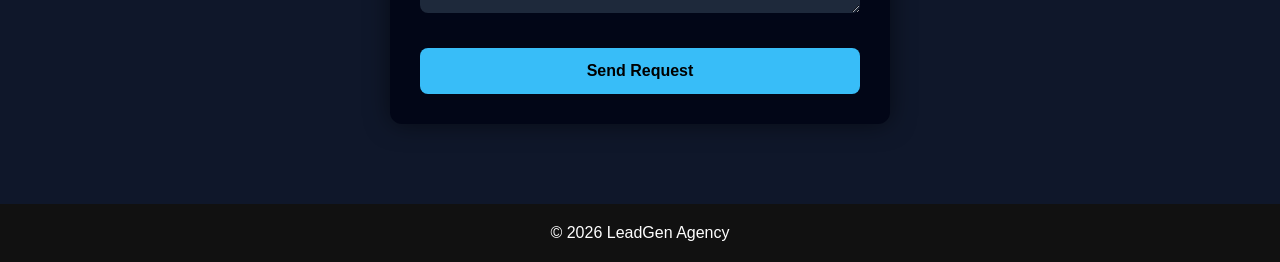
==== commit 80c47f87: "Update index.html" ====
--- a/index.html
+++ b/index.html
@@ -1,116 +1,4 @@
 <!DOCTYPE html>
-<html lang="en">
-<head>
-  <meta charset="UTF-8">
-  <meta name="viewport" content="width=device-width, initial-scale=1.0">
-  <title>LeadGen Agency</title>
-  <link rel="stylesheet" href="style.css">
-</head>
-<body>
-
-<!-- NAVBAR -->
-<header class="navbar">
-  <h2>LeadGen</h2>
-  <nav>
-    <a href="index.html">Home</a>
-    <a href="about.html">About</a>
-  </nav>
-</header>
-
-<!-- HERO SECTION -->
-<section class="hero">
-
-  <!-- IMAGE SLIDER -->
-  <div class="image-slider">
-
-    <img class="slide active"
-      src="https://images.unsplash.com/photo-1557804506-669a67965ba0" />
-
-    <img class="slide"
-      src="https://images.unsplash.com/photo-1521737604893-d14cc237f11d" />
-
-    <img class="slide"
-      src="https://images.unsplash.com/photo-1556761175-4b46a572b786" />
-
-    <img class="slide"
-      src="https://images.unsplash.com/photo-1553877522-43269d4ea984" />
-
-  </div>
-
-  <!-- OVERLAY -->
-  <div class="overlay"></div>
-
-  <!-- HERO CONTENT -->
-  <div class="hero-content">
-    <h1>Global B2B Lead Generation That Drives Revenue</h1>
-    <p>
-      We provide verified global CEO, founder, and decision-maker contacts to help
-      your business scale faster.
-    </p>
-
-   <a href="#get-leads-now">
-  <button>Get Leads Now</button>
-</a>
-
-<section id="get-leads-now">
-  <h2>Get Leads Now</h2>
-
-</section>
-
-<!-- SERVICES -->
-<section class="services">
-  <h2>Our Services</h2>
-
-  <div class="grid">
-    <div class="card">Global B2B Leads</div>
-    <div class="card">Email Marketing</div>
-    <div class="card">SEO Growth</div>
-  </div>
-</section>
-<!--Start of Tawk.to Script-->
-<script type="text/javascript">
-var Tawk_API=Tawk_API||{}, Tawk_LoadStart=new Date();
-(function(){
-var s1=document.createElement("script"),s0=document.getElementsByTagName("script")[0];
-s1.async=true;
-s1.src='https://embed.tawk.to/69e525fd0f64f71c36921ef7/1jmjhoq27';
-s1.charset='UTF-8';
-s1.setAttribute('crossorigin','*');
-s0.parentNode.insertBefore(s1,s0);
-})();
-</script>
-<!--End of Tawk.to Script-->
-<!-- CONTACT -->
-<section id="contact" class="contact">
-  <h2>Get Leads Now</h2>
-
-  <form action="https://api.web3forms.com/submit" method="POST">
-
-    <!-- Web3Forms Key -->
-    <input type="hidden" name="access_key" value="2aa3f5ac-360d-46b9-b610-d49acb59e872">
-
-    <!-- Optional subject -->
-    <input type="hidden" name="subject" value="New Lead from Website">
-
-    <!-- INPUTS -->
-    <input type="text" name="name" placeholder="Your Name" required>
-
-    <input type="email" name="email" placeholder="Your Email" required>
-
-    <textarea name="message" rows="5" placeholder="Your Requirement" required></textarea>
-
-    <button type="submit">Send Request</button>
-
-  </form>
-</section>
-<!-- FOOTER -->
-<footer>
-  <p>© 2026 LeadGen Agency</p>
-</footer>
-
-<script src="script.js"></script>
-</body>
-</html><!DOCTYPE html>
 <html lang="en">
 <head>
   <meta charset="UTF-8">
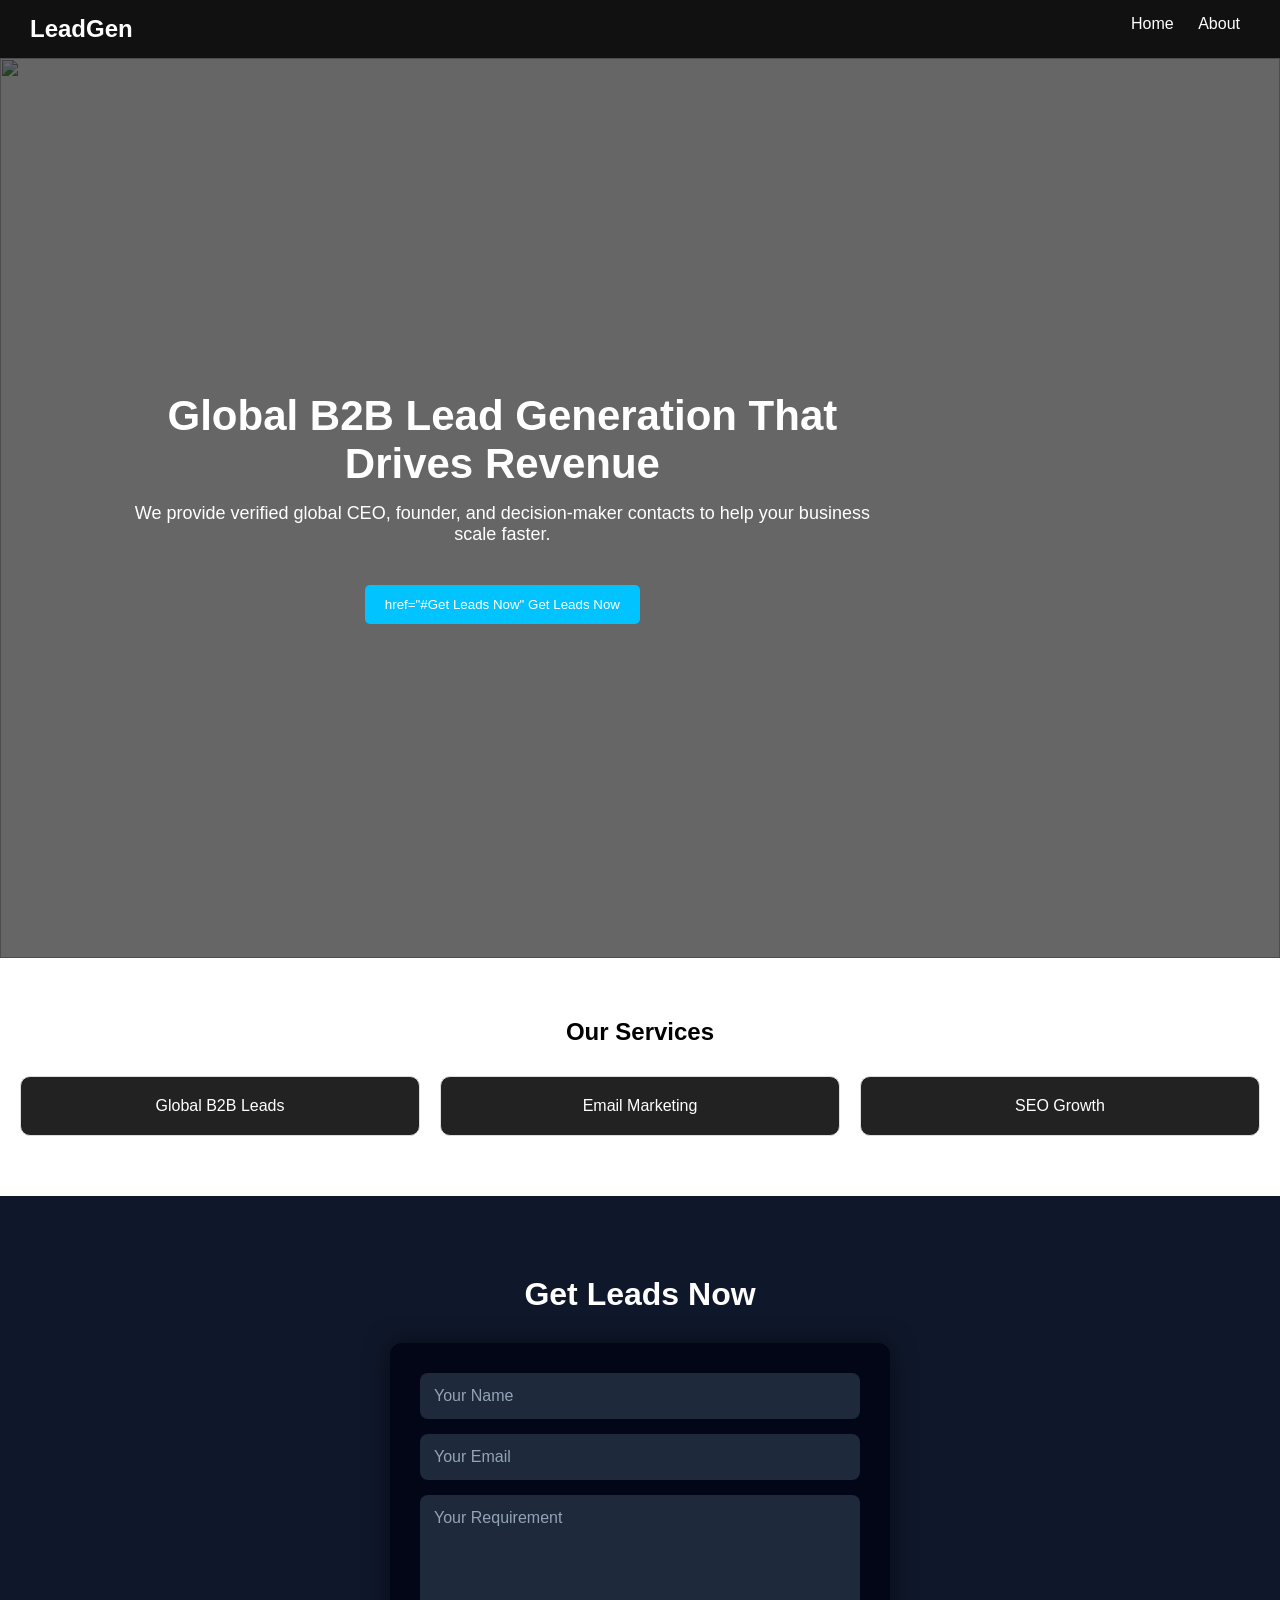
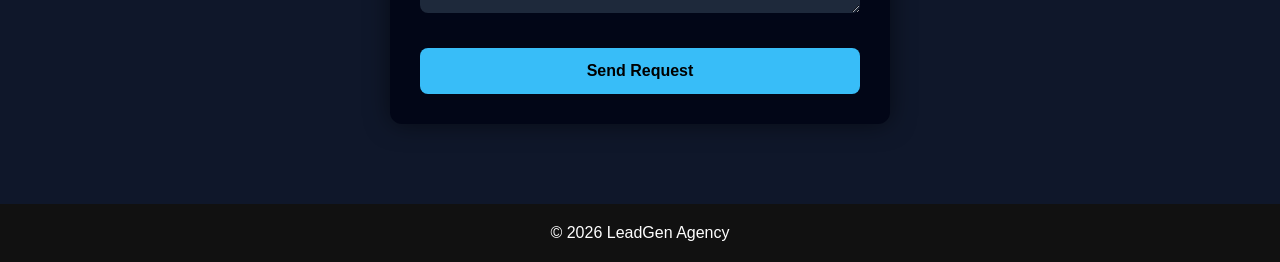
==== commit 8dd6f5db: "Update index.html" ====
--- a/index.html
+++ b/index.html
@@ -48,7 +48,7 @@
       your business scale faster.
     </p>
 
-    <button onclick="scrollToContact()">Get Global Leads</button>
+    <button onclick="scrollToContact()">href="#Get Leads Now" Get Leads Now</button>
   </div>
 
 </section>
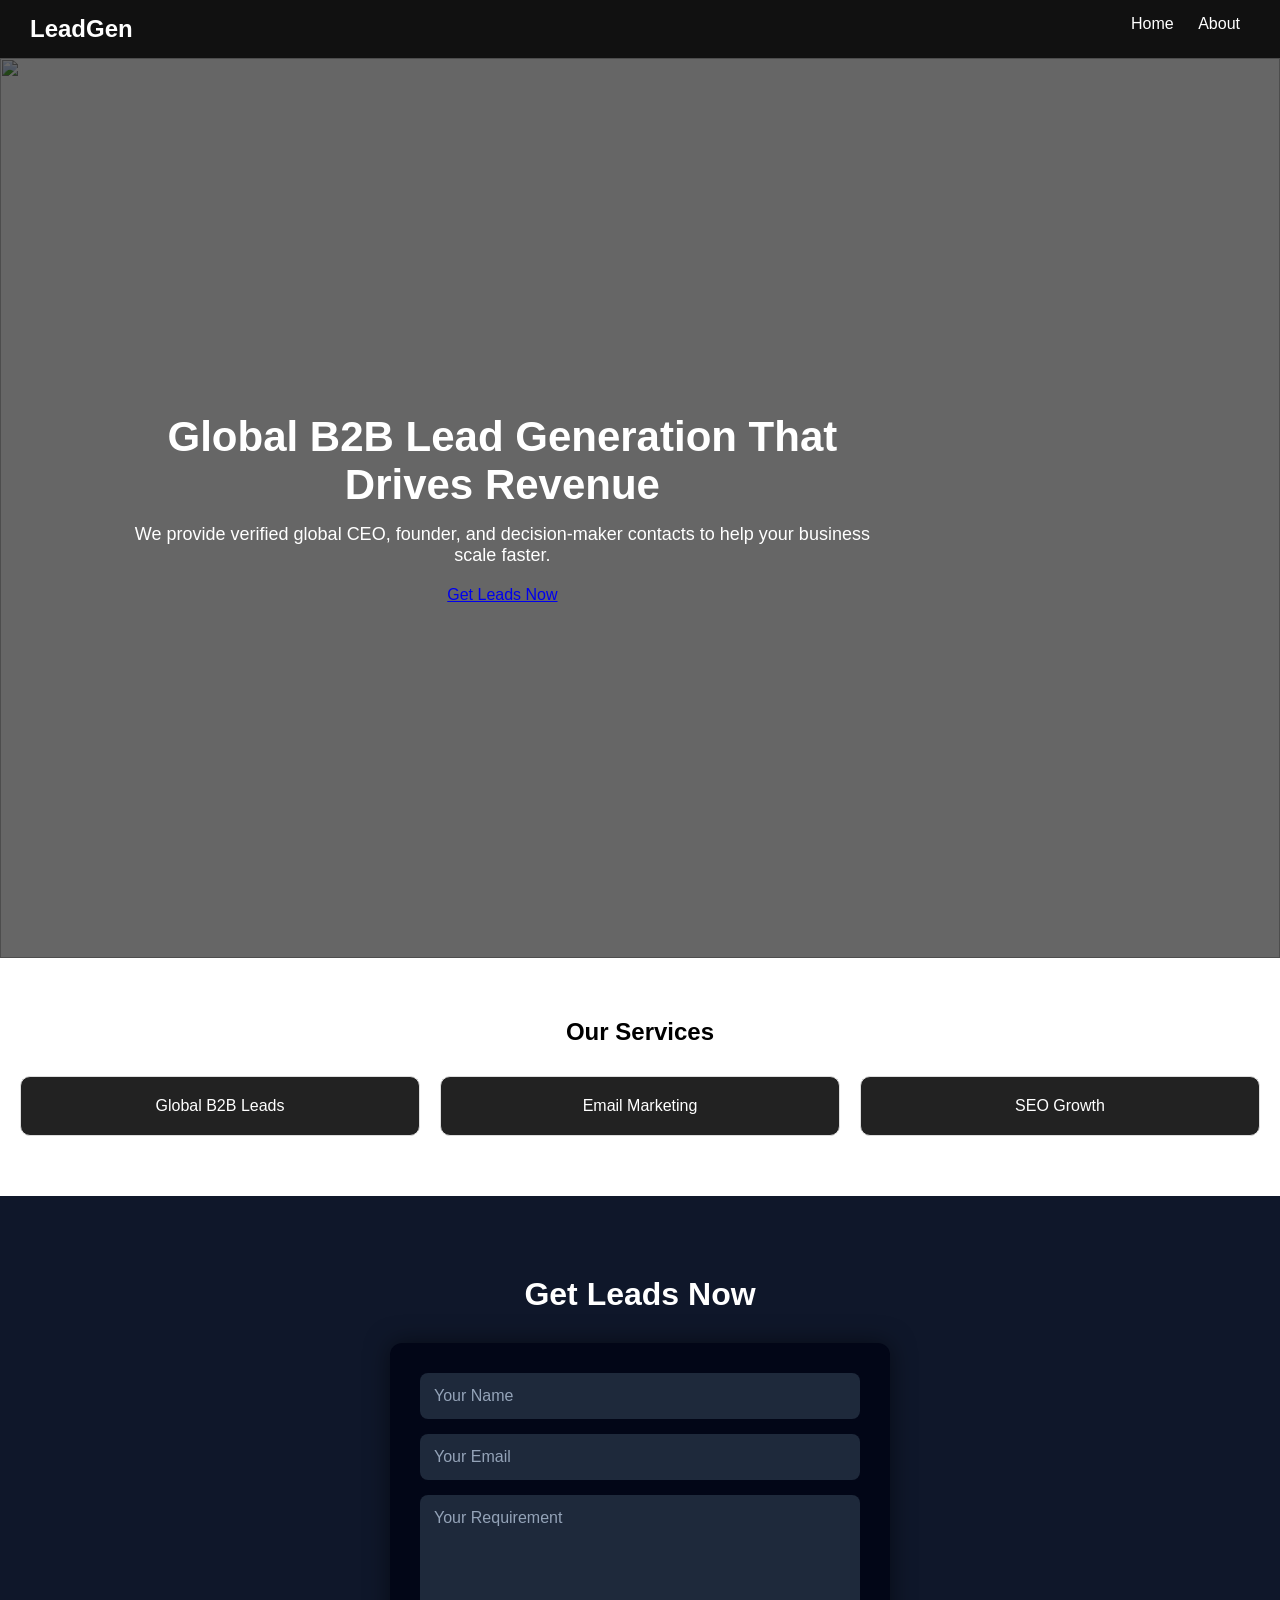
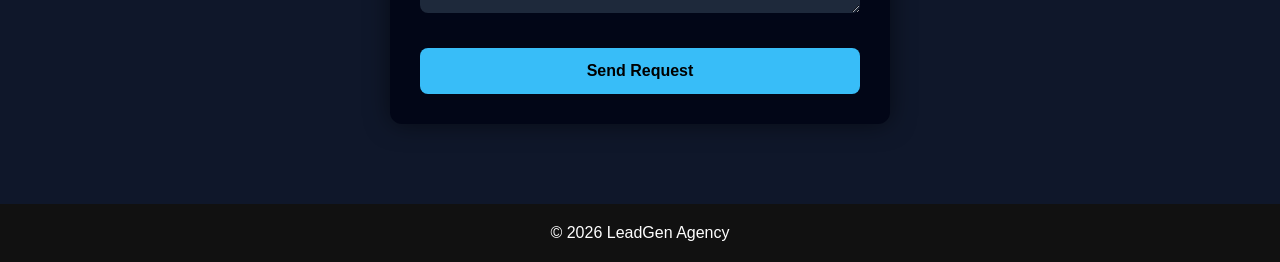
==== commit 5efd6751: "Update index.html" ====
--- a/index.html
+++ b/index.html
@@ -48,9 +48,8 @@
       your business scale faster.
     </p>
 
-    <button onclick="scrollToContact()">href="#Get Leads Now" Get Leads Now</button>
+  <a href="#contact" class="hero-btn">Get Leads Now</a>
   </div>
-
 </section>
 
 <!-- SERVICES -->
